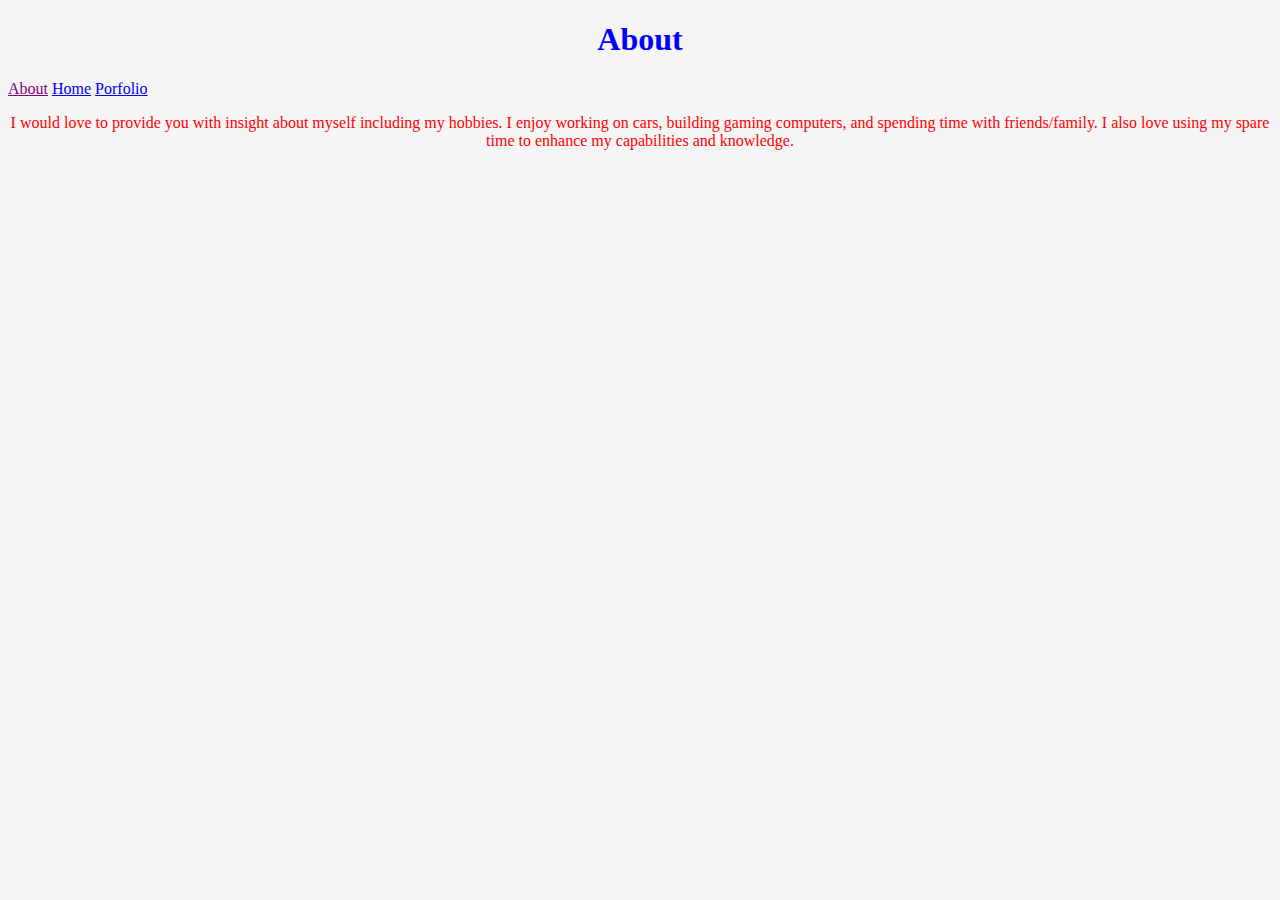
==== about.html @ 86fe060b "Created files" ====
<!DOCTYPE html>
<html lang="en">
<head>
    <meta charset="UTF-8">
    <meta http-equiv="X-UA-Compatible" content="IE=edge">
    <meta name="viewport" content="width=device-width, initial-scale=1.0">
    <title>Personal Website</title>
    <link rel="stylesheet" href="style.css">
    <script src="javascript.js"></script>
</head>
<body>
    <h1>About</h1>
        <div class="topnav">
            <a class="active" href="#about">About</a>
            <a href="#home">Home</a>
            <a href="#porfolio">Porfolio</a>
            <p>I would love to provide you with insight about myself including my hobbies. I enjoy working on cars, building gaming computers, and spending time with friends/family. I also love using my spare time to enhance my capabilities and knowledge.</p>
        </div>
</body>
</html>
---- style.css ----
h1{
    color: blue;
}
body{
    background-color: whitesmoke;
}
p{
    color: red;
}
h1{
    text-align: center;
}
p{
    text-align: center;
}
.topnav a.active {
    color: purple;
  }
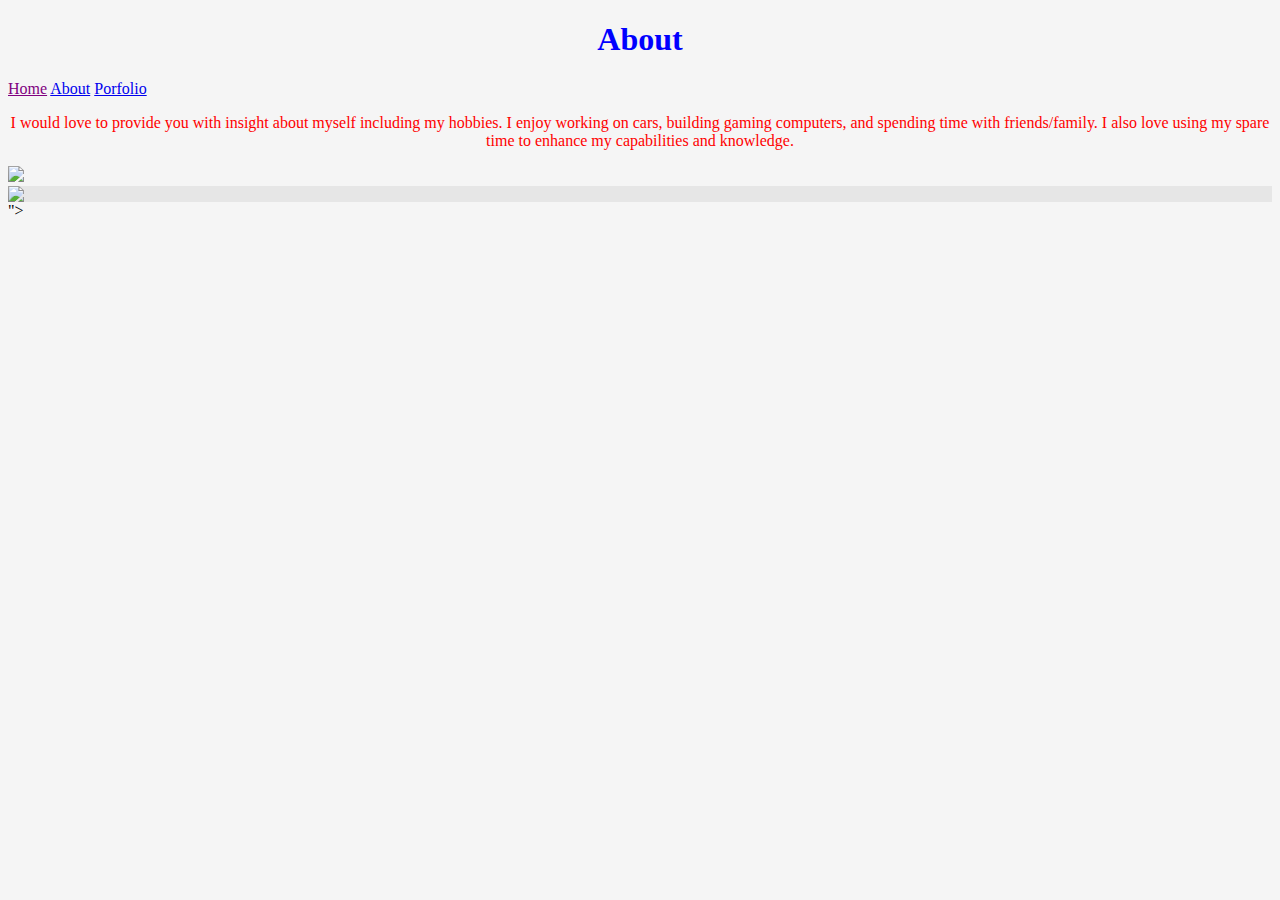
==== commit b41bc7ce: "Update" ====
--- a/about.html
+++ b/about.html
@@ -11,10 +11,12 @@
 <body>
     <h1>About</h1>
         <div class="topnav">
-            <a class="active" href="#about">About</a>
-            <a href="#home">Home</a>
+            
+            <a class="active" href="#about">Home</a>
+            <a href="#about">About</a>
             <a href="#porfolio">Porfolio</a>
             <p>I would love to provide you with insight about myself including my hobbies. I enjoy working on cars, building gaming computers, and spending time with friends/family. I also love using my spare time to enhance my capabilities and knowledge.</p>
         </div>
+      <img src="<img style="display: block;-webkit-user-select: none;margin: auto;background-color: hsl(0, 0%, 90%);transition: background-color 300ms;" src="https://www.autolift.org/wp-content/uploads/2020/03/cars-in-shop-on-lift-100x100.png"><img style="display: block;-webkit-user-select: none;margin: auto;background-color: hsl(0, 0%, 90%);transition: background-color 300ms;" src="https://www.autolift.org/wp-content/uploads/2020/03/cars-in-shop-on-lift-600x600.png">">
 </body>
 </html>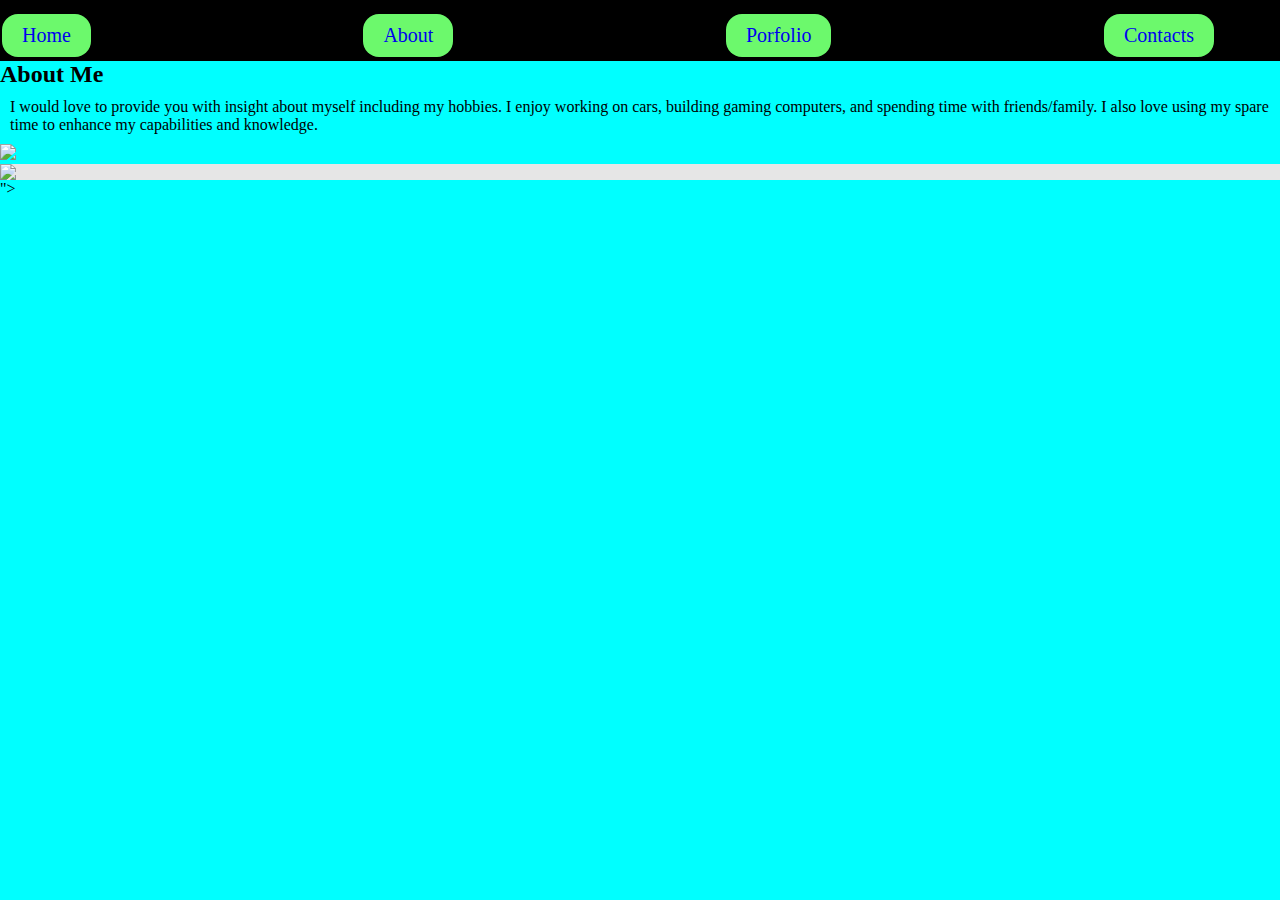
==== commit e5f0a10e: "Edited changes" ====
--- a/about.html
+++ b/about.html
@@ -9,12 +9,14 @@
     <script src="javascript.js"></script>
 </head>
 <body>
-    <h1>About</h1>
-        <div class="topnav">
-            
-            <a class="active" href="#about">Home</a>
-            <a href="#about">About</a>
-            <a href="#porfolio">Porfolio</a>
+    <header>
+        <nav>
+          <button class="button"><li><a class="active" href="index.html">Home</a></li></button>
+          <button class="button"><li><a href="about.html">About</a></li></button>
+          <button class="button"><li><a href="porfolio.html">Porfolio</a></li></button>
+          <button class="button"><li><a href="Contacts.html">Contacts</a></li></button>
+        </nav>
+        <h2>About Me</h2>
             <p>I would love to provide you with insight about myself including my hobbies. I enjoy working on cars, building gaming computers, and spending time with friends/family. I also love using my spare time to enhance my capabilities and knowledge.</p>
         </div>
       <img src="<img style="display: block;-webkit-user-select: none;margin: auto;background-color: hsl(0, 0%, 90%);transition: background-color 300ms;" src="https://www.autolift.org/wp-content/uploads/2020/03/cars-in-shop-on-lift-100x100.png"><img style="display: block;-webkit-user-select: none;margin: auto;background-color: hsl(0, 0%, 90%);transition: background-color 300ms;" src="https://www.autolift.org/wp-content/uploads/2020/03/cars-in-shop-on-lift-600x600.png">">
--- a/style.css
+++ b/style.css
@@ -1,18 +1,59 @@
+*{
+    padding: 0;
+    margin: 0;
+    box-sizing: border-box;
+    font-family: serif;
+    text-decoration: none;
+    list-style: none;
+}
+
+body{
+    background-color: aqua;
+}
+
+nav{
+    background-color: black;
+    padding-top: 10px;
+    font-size: 1.2rem;
+    display: flex;
+    justify-content: space-between;
+    align-items: center;
+    padding-right: 5%;
+}
+
 h1{
-    color: blue;
+    transform: translate(353px, 200px);
+    font-style: italic;
 }
-body{
-    background-color: whitesmoke;
+
+h3{
+    padding: 20px 12px;
 }
+
 p{
-    color: red;
+    padding: 10px;
 }
-h1{
+
+a:hover{
+    color: rgb(216, 151, 22);
+}
+
+.button {
+    background-color: #6cf96c;
+    border: none;
+    color: rgb(251, 251, 251);
+    padding: 10px 20px;
     text-align: center;
-}
-p{
-    text-align: center;
-}
-.topnav a.active {
-    color: purple;
+    text-decoration: none;
+    display: inline-block;
+    margin: 4px 2px;
+    cursor: pointer;
+    border-radius: 16px;
+    font-size: 20px;
   }
+
+  @media (min-width: 370px) and (max-width:500px){
+  body{
+    background-color: red;
+  }
+}